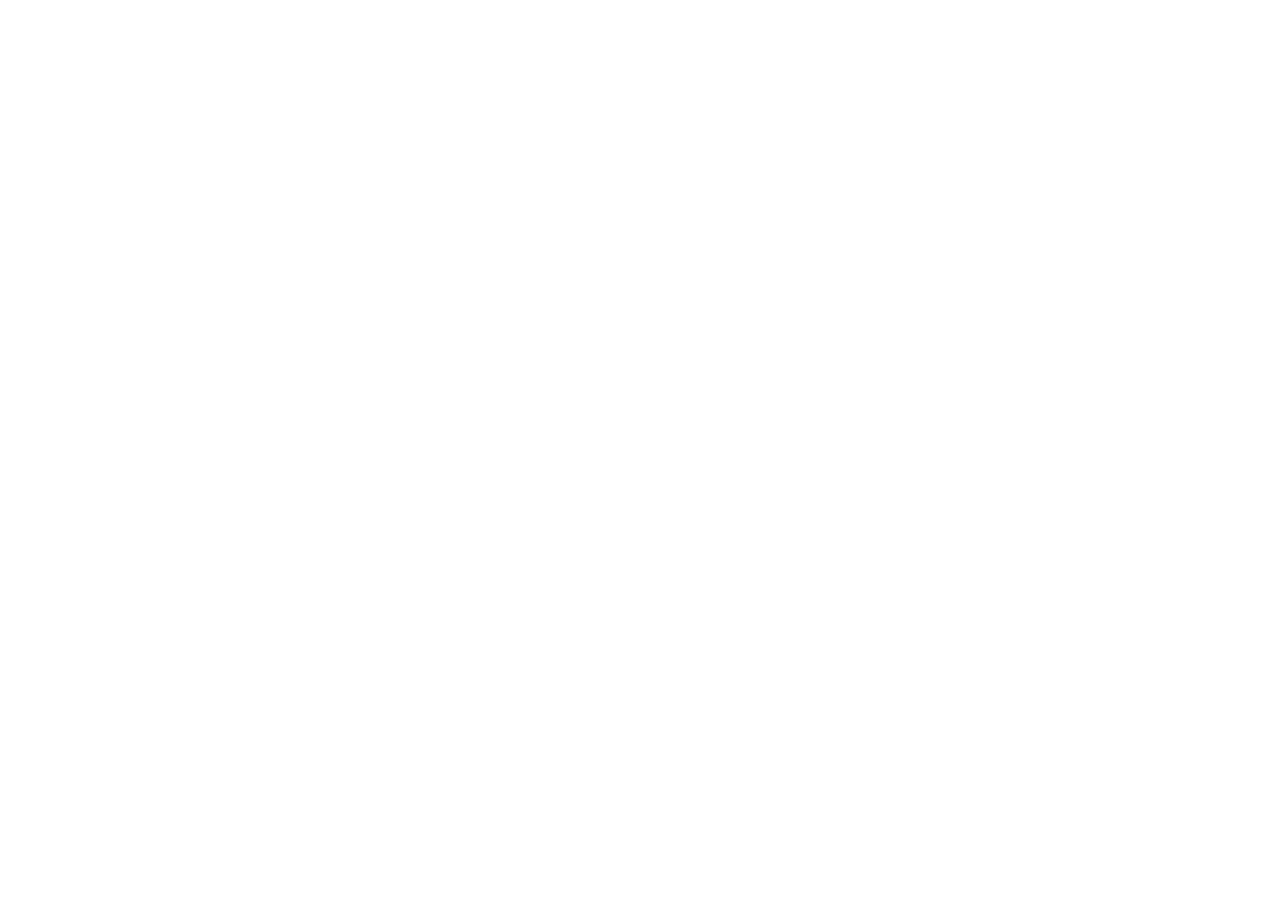
==== functions/index.html @ 74880f05 "7 kyu" ====
<!DOCTYPE html>
<html lang="en">
<head>
    <meta charset="UTF-8">
    <meta name="viewport" content="width=device-width, initial-scale=1.0">
    <title>Document</title>
</head>
<body>
    <script>
        

// function sum (number){
//     return number*2
// }

// sum(10)


// const sum = (number) => number *2




// 1.
  function add7 (number){
    return number + 7
}

add7(12);


// 2. 
 function multiply (a,b){
     return a*b 
}

multiply (5,7)


// 3.
 function capitalize (string){
    if (string.length > 0) {
        return string.charAt(0).toUpperCase() + string.slice(1).toLowerCase();
    } else {
        return string; 
    }
}

//4.
 function lastLetter(string){
    return string.charAt(string.length -1 )

 } 
  lastLetter("abcdefg")

    </script>
</body>
</html>
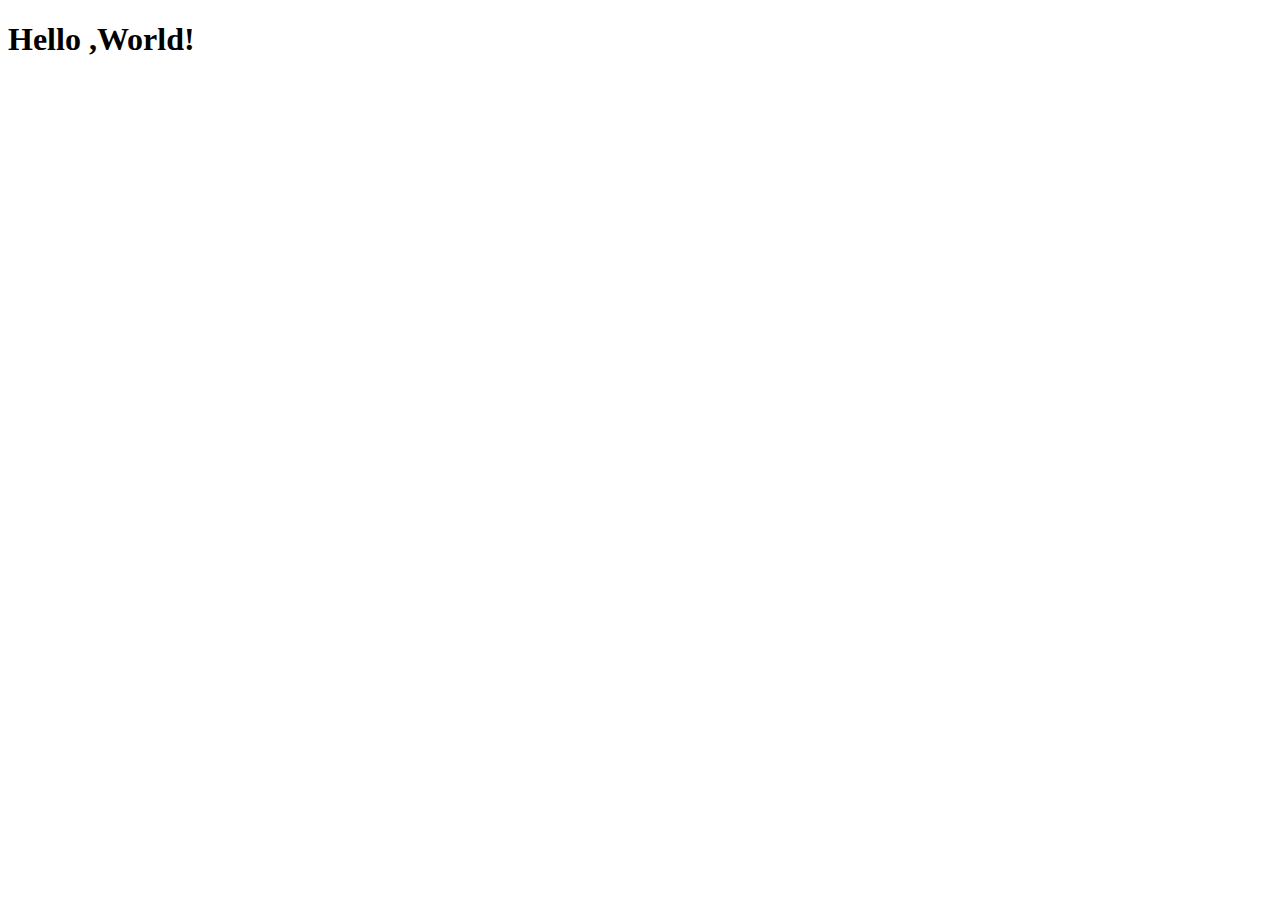
==== commit 0060429d: "7 kyu" ====
--- a/functions/index.html
+++ b/functions/index.html
@@ -6,53 +6,11 @@
     <title>Document</title>
 </head>
 <body>
-    <script>
-        
 
-// function sum (number){
-//     return number*2
-// }
-
-// sum(10)
-
-
-// const sum = (number) => number *2
-
-
-
-
-// 1.
-  function add7 (number){
-    return number + 7
-}
-
-add7(12);
-
-
-// 2. 
- function multiply (a,b){
-     return a*b 
-}
-
-multiply (5,7)
-
-
-// 3.
- function capitalize (string){
-    if (string.length > 0) {
-        return string.charAt(0).toUpperCase() + string.slice(1).toLowerCase();
-    } else {
-        return string; 
-    }
-}
-
-//4.
- function lastLetter(string){
-    return string.charAt(string.length -1 )
-
- } 
-  lastLetter("abcdefg")
-
-    </script>
+    <h1>
+        Hello ,World!
+    </h1>
+    
+<script src="main.js"></script> 
 </body>
 </html>